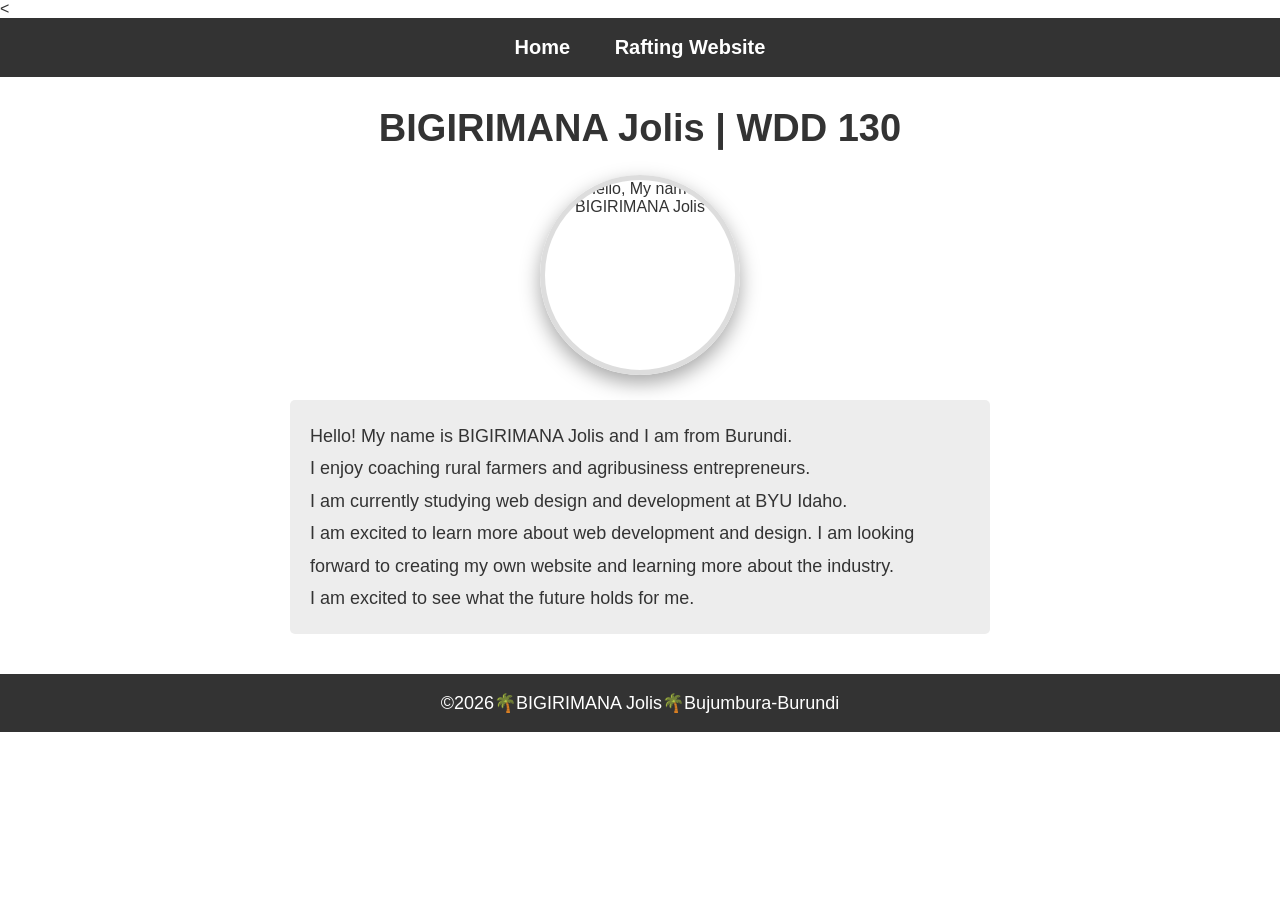
==== index.html @ 45f18662 "first commit week02 pass" ====
<!DOCTYPE html>
<html lang="en">

<head>
    <meta charset="UTF-8">
    <meta name="viewport" content="width=device-width, initial-scale=1.0">
    <title>BIGIRIMANA Jolis | WDD 130</title>
    < <link rel="stylesheet" href="styles/profile.css">
</head>

<body>
    <header>
        <nav>
            <a href="#">Home</a>
            <a href="wwr/">Rafting Website</a>
        </nav>
    </header>
    <main>
        <h1>BIGIRIMANA Jolis | WDD 130</h1>
        <img src="images/profile.png" alt="Hello, My name is BIGIRIMANA Jolis" width="200"
          height="200">
        <p> Hello! My name is BIGIRIMANA Jolis and I am from Burundi. <br>
            I enjoy coaching rural farmers and agribusiness entrepreneurs.<br>
            I am currently studying web design and development at BYU Idaho.<br>
            I am excited to learn more about web development and design. I am looking <br>
            forward to creating my own website and learning more about the industry.<br>
            I am excited to see what the future holds for me. </p>
    </main>
    <footer>
        <p>&copy;2026🌴BIGIRIMANA Jolis🌴Bujumbura-Burundi</p>
    </footer>
</body>

</html>
---- styles/profile.css ----
* {
    margin: 0;
    padding: 0;
    box-sizing: border-box;
}

body {
    font-family: Arial, Helvetica, sans-serif;
    background-color: #ffffff;
    color: #333;
}

header {
    background-color: #333;
    padding: 18px;
}

nav {
    width: 700px;
    margin: auto;
    text-align: center;
}

nav a {
    color: white;
    text-decoration: none;
    font-size: 20px;
    font-weight: bold;
    margin: 0 20px;
}

nav a:hover {
    color: #008000;
}

main {
    width: 700px;
    margin: 30px auto;
    text-align: center;
}

main h1 {
    font-size: 38px;
    margin-bottom: 25px;
}

main img {
    display: block;
    margin: 0 auto 25px;
    width: 200px;
    height: 200px;
    border-radius: 50%;
    border: 5px solid #ddd;
    box-shadow: 0 8px 20px rgba(0, 0, 0, .35);
}

main p {
    background-color: #ededed;
    padding: 20px;
    line-height: 1.8;
    font-size: 18px;
    border-radius: 5px;
    text-align: left;
}

footer {
    background-color: #333;
    color: white;
    text-align: center;
    padding: 18px;
    margin-top: 40px;
    font-size: 18px;
}
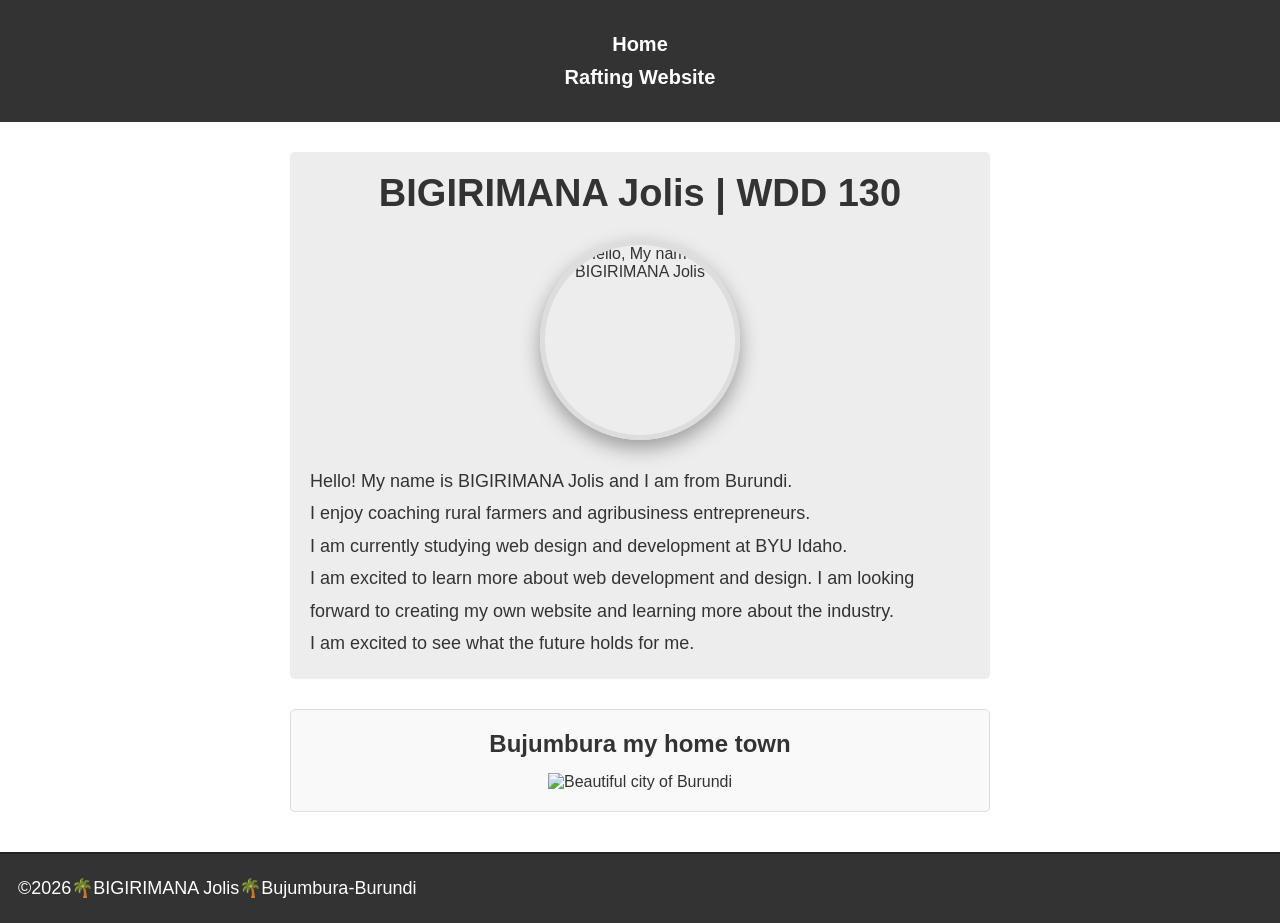
==== commit 3f1cdae9: "first commit week 02 pass" ====
--- a/index.html
+++ b/index.html
@@ -4,8 +4,11 @@
 <head>
     <meta charset="UTF-8">
     <meta name="viewport" content="width=device-width, initial-scale=1.0">
+    <meta name="description"
+      content="Profile page for BIGIRIMANA Jolis, a WDD 130 student at BYU Idaho studying web design and development.">
+    <meta name="author" content="BIGIRIMANA Jolis">
     <title>BIGIRIMANA Jolis | WDD 130</title>
-    < <link rel="stylesheet" href="styles/profile.css">
+    <link rel="stylesheet" href="styles/styles.css">
 </head>
 
 <body>
@@ -26,6 +29,12 @@
             forward to creating my own website and learning more about the industry.<br>
             I am excited to see what the future holds for me. </p>
     </main>
+
+    <aside>
+        <h2>Bujumbura my home town</h2>
+        <img src="images/bujumbura.jpeg" alt="Beautiful city of Burundi" width="200" height="200">
+    </aside>
+
     <footer>
         <p>&copy;2026🌴BIGIRIMANA Jolis🌴Bujumbura-Burundi</p>
     </footer>
--- a/styles/styles.css
+++ b/styles/styles.css
@@ -0,0 +1,99 @@
+* {
+    margin: 0;
+    padding: 0;
+    box-sizing: border-box;
+}
+
+body {
+    font-family: Arial, Helvetica, sans-serif;
+    background-color: #ffffff;
+    color: #333;
+}
+
+header {
+    background-color: #333;
+    padding: 18px;
+}
+
+nav {
+    max-width: 700px;
+    margin: auto;
+    text-align: center;
+    background-color: #333;
+    padding: 10px;
+}
+
+nav a {
+    color: white;
+    text-decoration: none;
+    font-size: 20px;
+    font-weight: bold;
+    margin: 0 20px;
+    padding: 5px;
+    display: block;
+}
+
+nav a:hover {
+    color: #008000;
+}
+
+main {
+    width: 700px;
+    max-width: 700px;
+    margin: 30px auto;
+    text-align: center;
+    background-color: #ededed;
+    padding: 20px;
+    border-radius: 5px;
+}
+
+h1 {
+    color: #333333;
+    font-size: 38px;
+    margin-bottom: 25px;
+}
+
+main img {
+    display: block;
+    margin: 0 auto 25px;
+    width: 200px;
+    height: 200px;
+    border-radius: 50%;
+    border: 5px solid #ddd;
+    box-shadow: 0 8px 20px rgba(0, 0, 0, .35);
+    padding: 0;
+}
+
+p {
+    padding: 0;
+    line-height: 1.8;
+    font-size: 18px;
+    text-align: left;
+}
+
+aside {
+    width: 700px;
+    margin: 20px auto;
+    border: 1px solid #ddd;
+    padding: 20px;
+    background-color: #f9f9f9;
+    color: #333333;
+    border-radius: 5px;
+    text-align: center;
+}
+
+aside img {
+    width: 200px;
+    height: auto;
+    margin-top: 15px;
+}
+
+footer {
+    background-color: #333;
+    color: white;
+    text-align: center;
+    padding: 18px;
+    margin-top: 40px;
+    font-size: 18px;
+    border-top: 2px solid #222;
+}
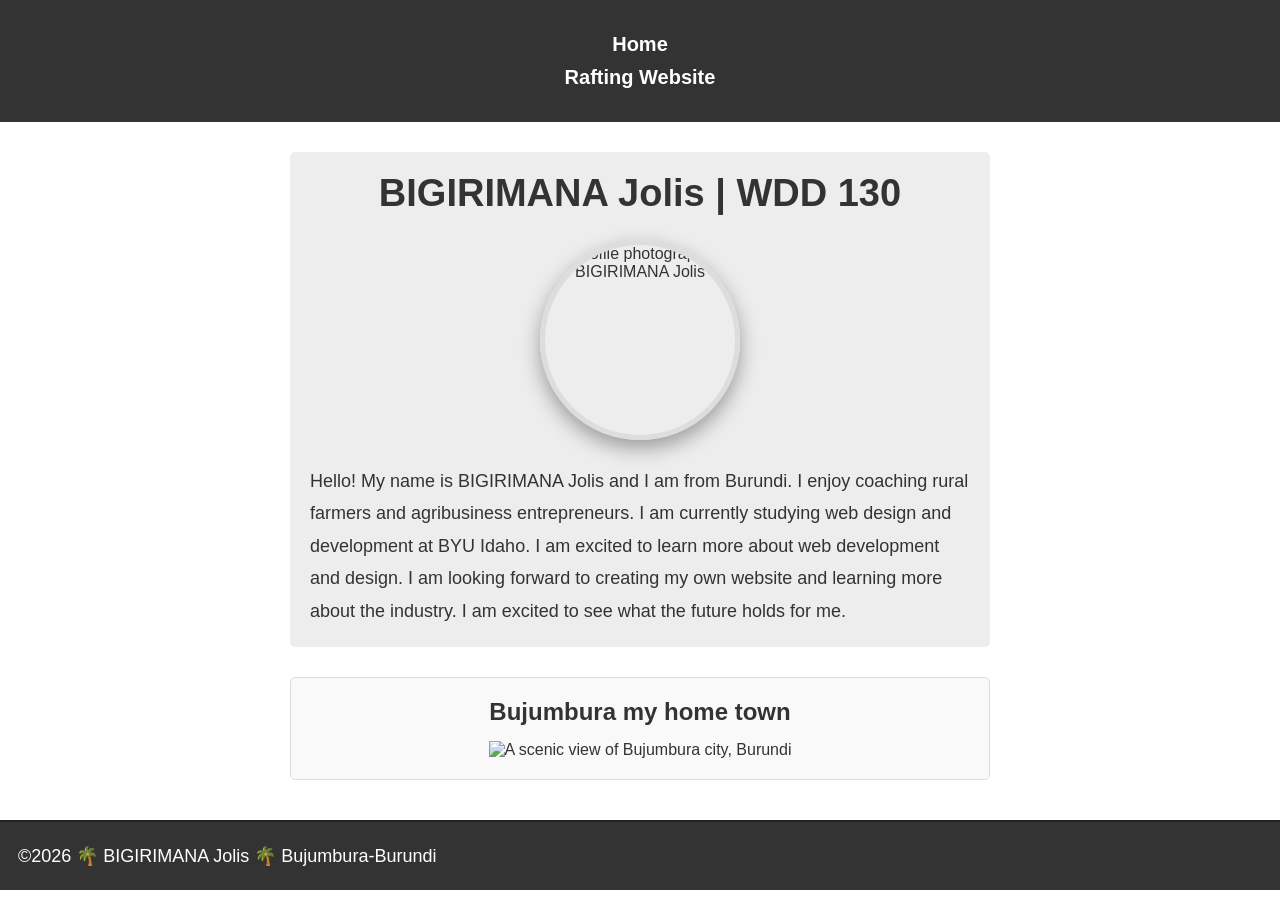
==== commit 54bdf492: "first commit" ====
--- a/index.html
+++ b/index.html
@@ -5,7 +5,7 @@
     <meta charset="UTF-8">
     <meta name="viewport" content="width=device-width, initial-scale=1.0">
     <meta name="description"
-      content="Profile page for BIGIRIMANA Jolis, a WDD 130 student at BYU Idaho studying web design and development.">
+      content="Profile page forBIGIRIMANA Jolis, a BYU pathway student in software development.">
     <meta name="author" content="BIGIRIMANA Jolis">
     <title>BIGIRIMANA Jolis | WDD 130</title>
     <link rel="stylesheet" href="styles/styles.css">
@@ -20,23 +20,23 @@
     </header>
     <main>
         <h1>BIGIRIMANA Jolis | WDD 130</h1>
-        <img src="images/profile.png" alt="Hello, My name is BIGIRIMANA Jolis" width="200"
+        <img src="images/profile.png" alt="Profile photograph of BIGIRIMANA Jolis" width="200"
           height="200">
-        <p> Hello! My name is BIGIRIMANA Jolis and I am from Burundi. <br>
-            I enjoy coaching rural farmers and agribusiness entrepreneurs.<br>
-            I am currently studying web design and development at BYU Idaho.<br>
-            I am excited to learn more about web development and design. I am looking <br>
-            forward to creating my own website and learning more about the industry.<br>
-            I am excited to see what the future holds for me. </p>
+        <p>Hello! My name is BIGIRIMANA Jolis and I am from Burundi. I enjoy coaching rural farmers
+            and agribusiness entrepreneurs. I am currently studying web design and development at
+            BYU Idaho. I am excited to learn more about web development and design. I am looking
+            forward to creating my own website and learning more about the industry. I am excited to
+            see what the future holds for me.</p>
     </main>
 
     <aside>
         <h2>Bujumbura my home town</h2>
-        <img src="images/bujumbura.jpeg" alt="Beautiful city of Burundi" width="200" height="200">
+        <img src="images/bujumbura.jpeg" alt="A scenic view of Bujumbura city, Burundi" width="200"
+          height="200">
     </aside>
 
     <footer>
-        <p>&copy;2026🌴BIGIRIMANA Jolis🌴Bujumbura-Burundi</p>
+        <p>&copy;2026 🌴 BIGIRIMANA Jolis 🌴 Bujumbura-Burundi</p>
     </footer>
 </body>
 
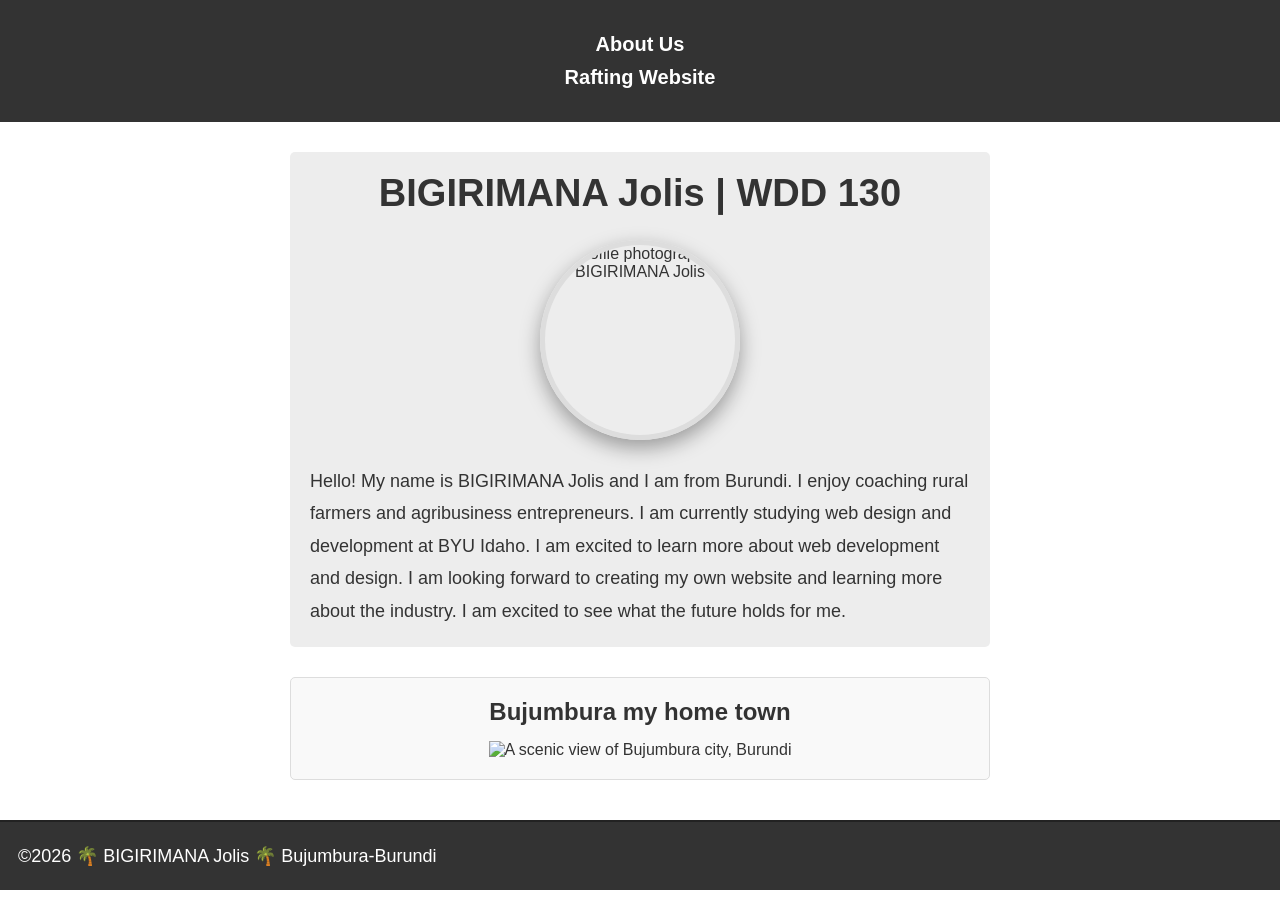
==== commit dcff60bc: "first commit" ====
--- a/index.html
+++ b/index.html
@@ -4,18 +4,18 @@
 <head>
     <meta charset="UTF-8">
     <meta name="viewport" content="width=device-width, initial-scale=1.0">
+    <title>WDD 130 | BIGIRIMANA Jolis</title>
     <meta name="description"
-      content="Profile page forBIGIRIMANA Jolis, a BYU pathway student in software development.">
+      content="Profile page for BIGIRIMANA Jolis, a BYU pathway student in software development from Bujumbura-Burundi.">
     <meta name="author" content="BIGIRIMANA Jolis">
-    <title>BIGIRIMANA Jolis | WDD 130</title>
     <link rel="stylesheet" href="styles/styles.css">
 </head>
 
 <body>
     <header>
         <nav>
-            <a href="#">Home</a>
-            <a href="wwr/">Rafting Website</a>
+            <a href="wwr/about.html">About Us</a>
+            <a href="wwr/index.html">Rafting Website</a>
         </nav>
     </header>
     <main>
@@ -31,7 +31,7 @@
 
     <aside>
         <h2>Bujumbura my home town</h2>
-        <img src="images/bujumbura.jpeg" alt="A scenic view of Bujumbura city, Burundi" width="200"
+        <img src="images/bujumbura.jpg" alt="A scenic view of Bujumbura city, Burundi" width="200"
           height="200">
     </aside>
 
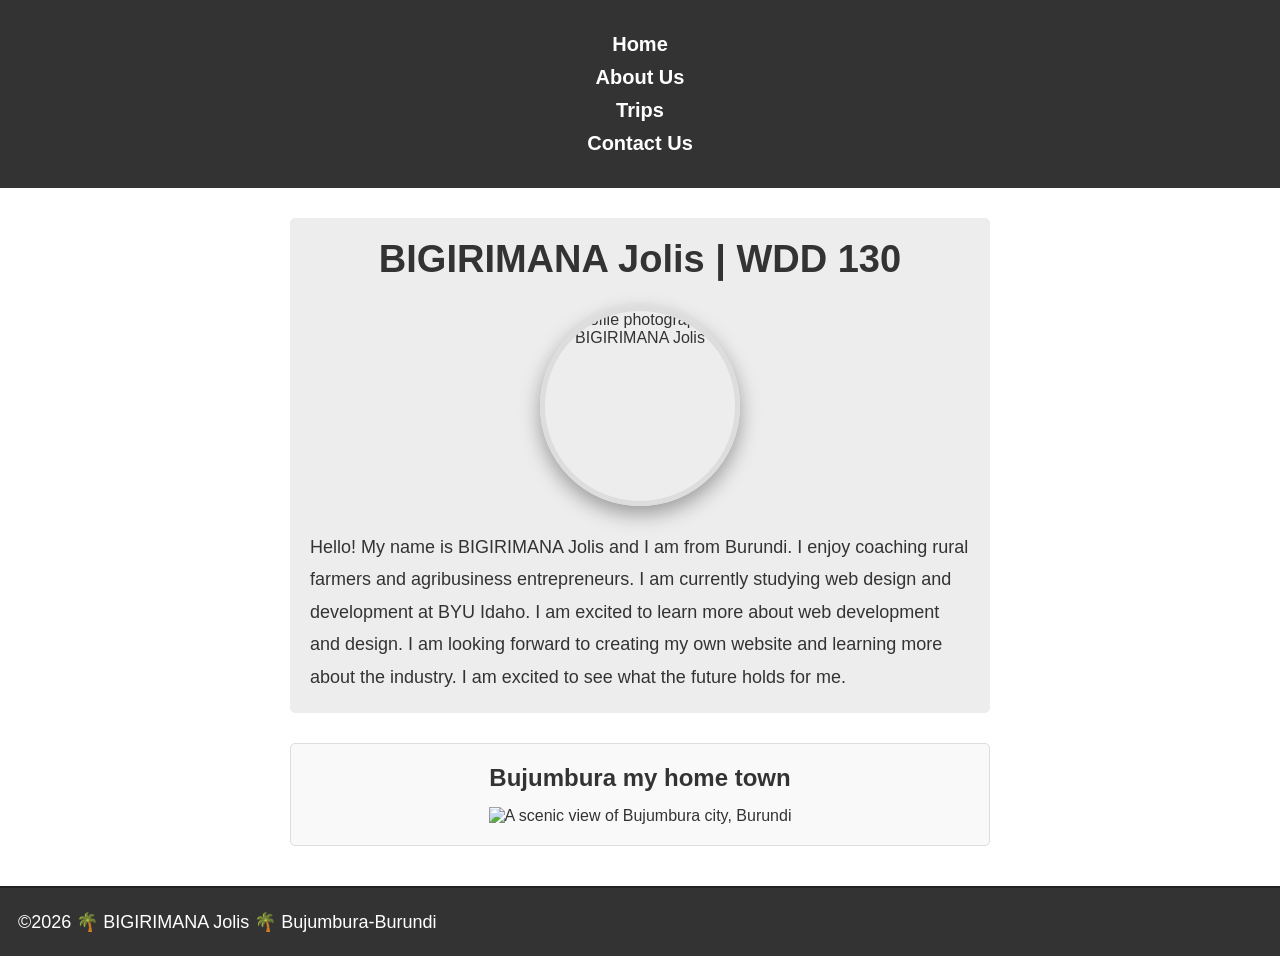
==== commit 9aa36900: "first commit" ====
--- a/index.html
+++ b/index.html
@@ -14,8 +14,10 @@
 <body>
     <header>
         <nav>
+            <a href="index.html">Home</a>
             <a href="wwr/about.html">About Us</a>
-            <a href="wwr/index.html">Rafting Website</a>
+            <a href="trip.html">Trips</a>
+            <a href="contact.html">Contact Us</a>
         </nav>
     </header>
     <main>
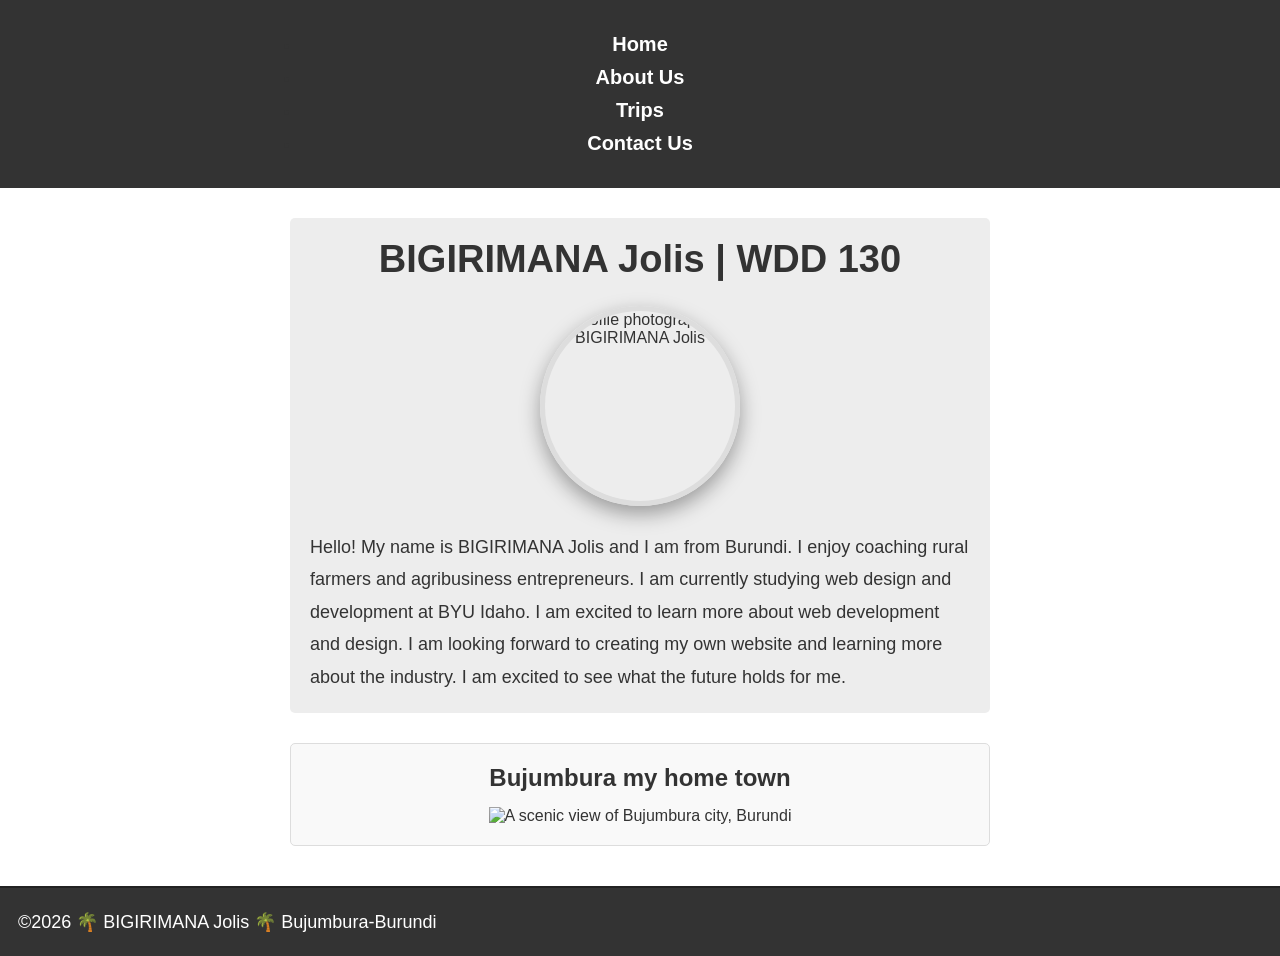
==== commit a2132ab8: "first commit" ====
--- a/index.html
+++ b/index.html
@@ -14,10 +14,12 @@
 <body>
     <header>
         <nav>
-            <a href="index.html">Home</a>
-            <a href="wwr/about.html">About Us</a>
-            <a href="trip.html">Trips</a>
-            <a href="contact.html">Contact Us</a>
+            <ul>
+                <li><a href="index.html">Home</a></li>
+                <li><a href="wwr/about.html">About Us</a></li>
+                <li><a href="trip.html">Trips</a></li>
+                <li><a href="contact.html">Contact Us</a></li>
+            </ul>
         </nav>
     </header>
     <main>
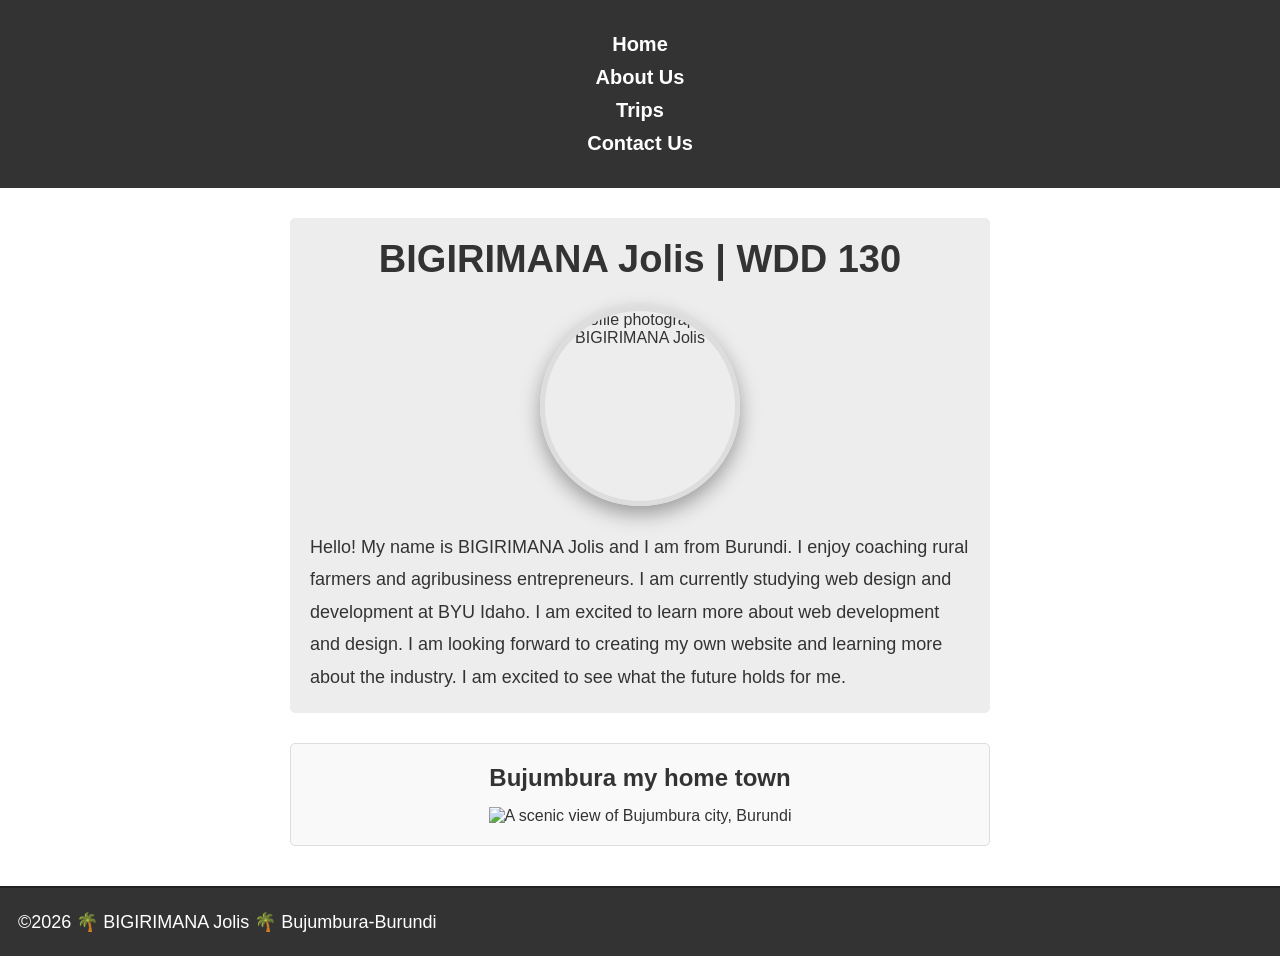
==== commit 300031d7: "first commit" ====
--- a/index.html
+++ b/index.html
@@ -14,12 +14,10 @@
 <body>
     <header>
         <nav>
-            <ul>
-                <li><a href="index.html">Home</a></li>
-                <li><a href="wwr/about.html">About Us</a></li>
-                <li><a href="trip.html">Trips</a></li>
-                <li><a href="contact.html">Contact Us</a></li>
-            </ul>
+            <a href="index.html">Home</a>
+            <a href="wwr/about.html">About Us</a>
+            <a href="trip.html">Trips</a>
+            <a href="contact.html">Contact Us</a>
         </nav>
     </header>
     <main>
